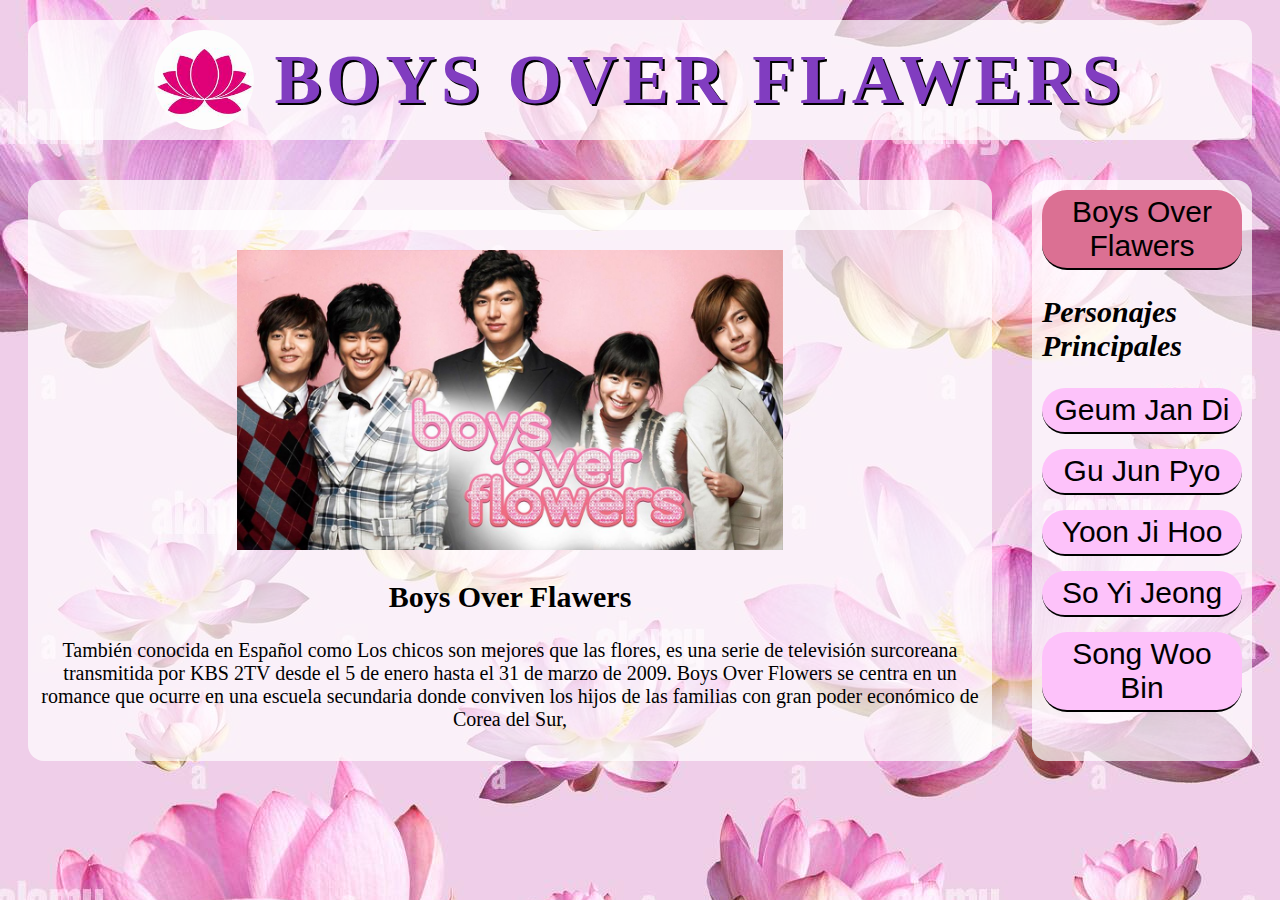
==== index.html @ 91793727 "alma-12" ====
<!DOCTYPE html>
<html lang="es">
<head>
    <meta charset="UTF-8">
    <meta http-equiv="X-UA-Compatible" content="IE=edge">
    <meta name="viewport" content="width=device-width, initial-scale=1.0">
    <title>BOYS OVER FLAWERS</title>
    <link rel="stylesheet" href="css/principal.css">
</head>
<body>
<!--encabezado-->
    <header id="encabezado" class="bloque-fondo">
        <!--logo y titulo -->
        <div class="alineado-centrado">
            <img id="logo" src="imagenes/logo..jpg" alt="logo de mi pagina " height="50" >
<h1 id="titulo">BOYS OVER FLAWERS</h1>
        </div>
    </header>
    <!--contenido principal -->
    <div id="contenido-principal">
        <!--actor seleccionado -->
        <div id="actor-seleccionado" class="bloque-fondo">
        <div id="actores-lista" class="bloque-fondo"></div> 
        <img src="imagenes/boys over flawers.png" alt="caja del actor" height="300px">
        <br>
                <h2>Boys Over Flawers</h2>
                <p>
                    También conocida en Español como Los chicos son mejores que las flores, es una serie de televisión surcoreana transmitida por KBS 2TV desde el 5 de enero hasta el 31 de marzo de 2009.
                    Boys Over Flowers se centra en un romance que ocurre en una escuela secundaria donde conviven los hijos de las familias con gran poder económico de Corea del Sur, 

                </p>
                </div>

                <!--contenido principal -->
                <div id="contenido-principal" >
                    <!--lista de los actores -->
                    <div id="actores-lista" class="bloque-fondo">


                <button class="seleccionado">Boys Over Flawers</button>
                <h2><i>Personajes Principales </i> </h2>
               <button>Geum Jan Di</button>
                <button>Gu Jun Pyo</button> 
                <button>Yoon Ji Hoo</button>
                <button>So Yi Jeong</button>
                <button>Song Woo Bin</button>
                </div>
                
   <div></div>

</body>
</html>
---- css/principal.css ----
/*estilos principales PC */
@import url('estilos.css');

/*diseño responsivo tablet/ smartphone */
@import url('responsivo.css');
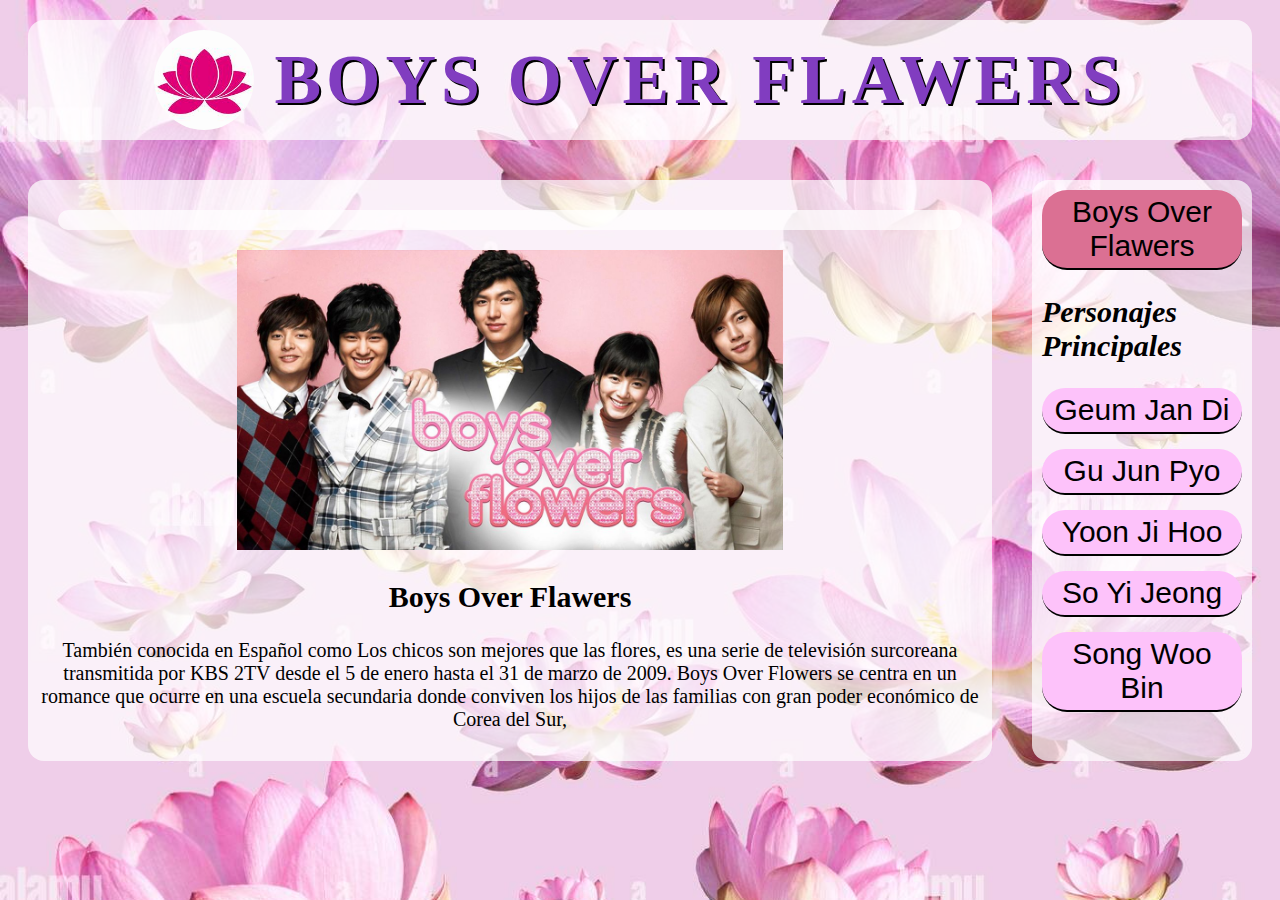
==== commit 394fc170: "alma-12" ====
--- a/index.html
+++ b/index.html
@@ -47,6 +47,6 @@
                 </div>
                 
    <div></div>
-
+   <script src="js/prueba.js"></script>
 </body>
 </html>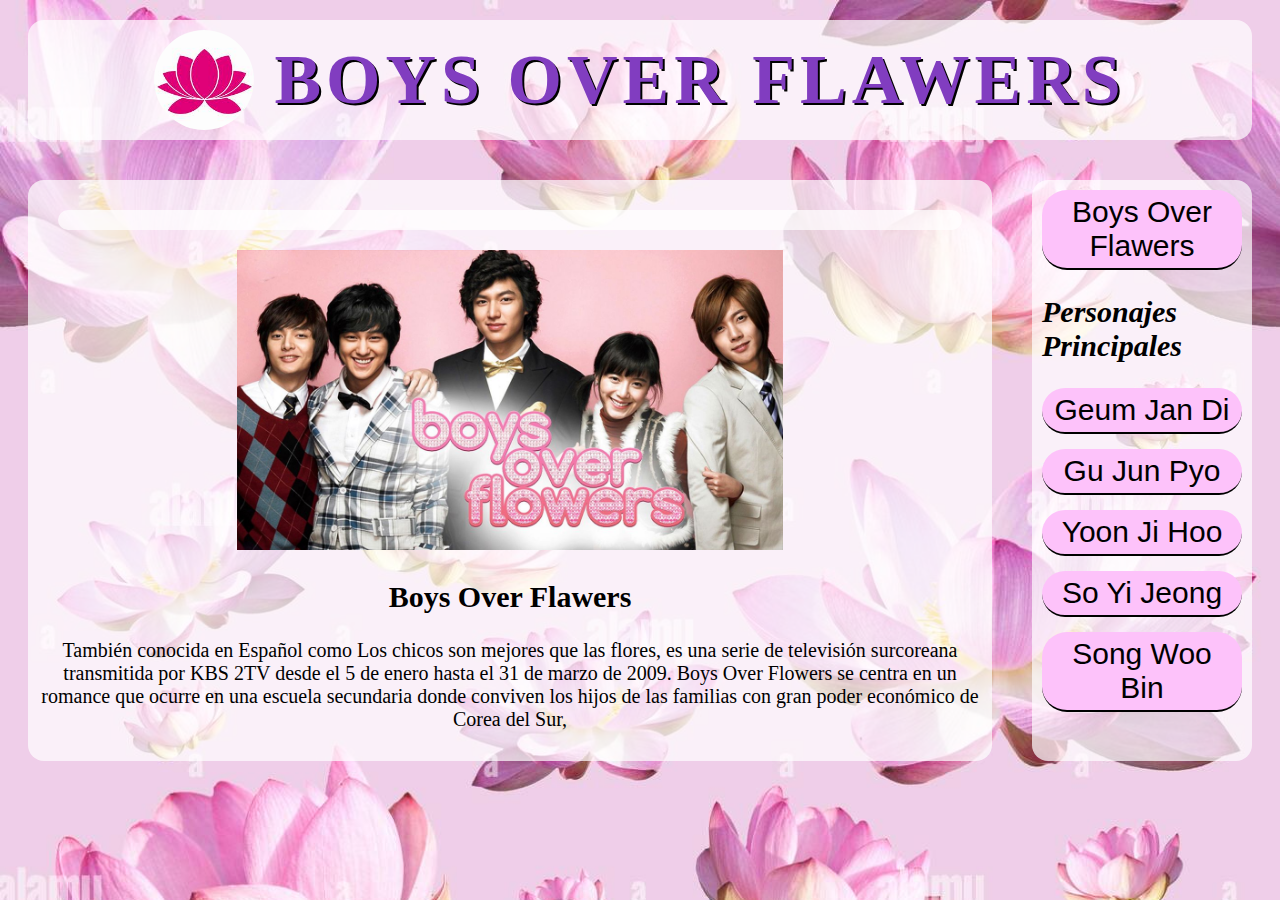
==== commit 10349984: "alma_15" ====
--- a/index.html
+++ b/index.html
@@ -37,10 +37,10 @@
                     <div id="actores-lista" class="bloque-fondo">
 
 
-                <button class="seleccionado">Boys Over Flawers</button>
+                <button onclick="cambiar a boys over flawers()">Boys Over Flawers</button>
                 <h2><i>Personajes Principales </i> </h2>
-               <button>Geum Jan Di</button>
-                <button>Gu Jun Pyo</button> 
+               <button onclick="cambiar a geum jan di ()">Geum Jan Di</button>
+                <button onclick="cambiar a gu junpyo()">Gu Jun Pyo</button> 
                 <button>Yoon Ji Hoo</button>
                 <button>So Yi Jeong</button>
                 <button>Song Woo Bin</button>
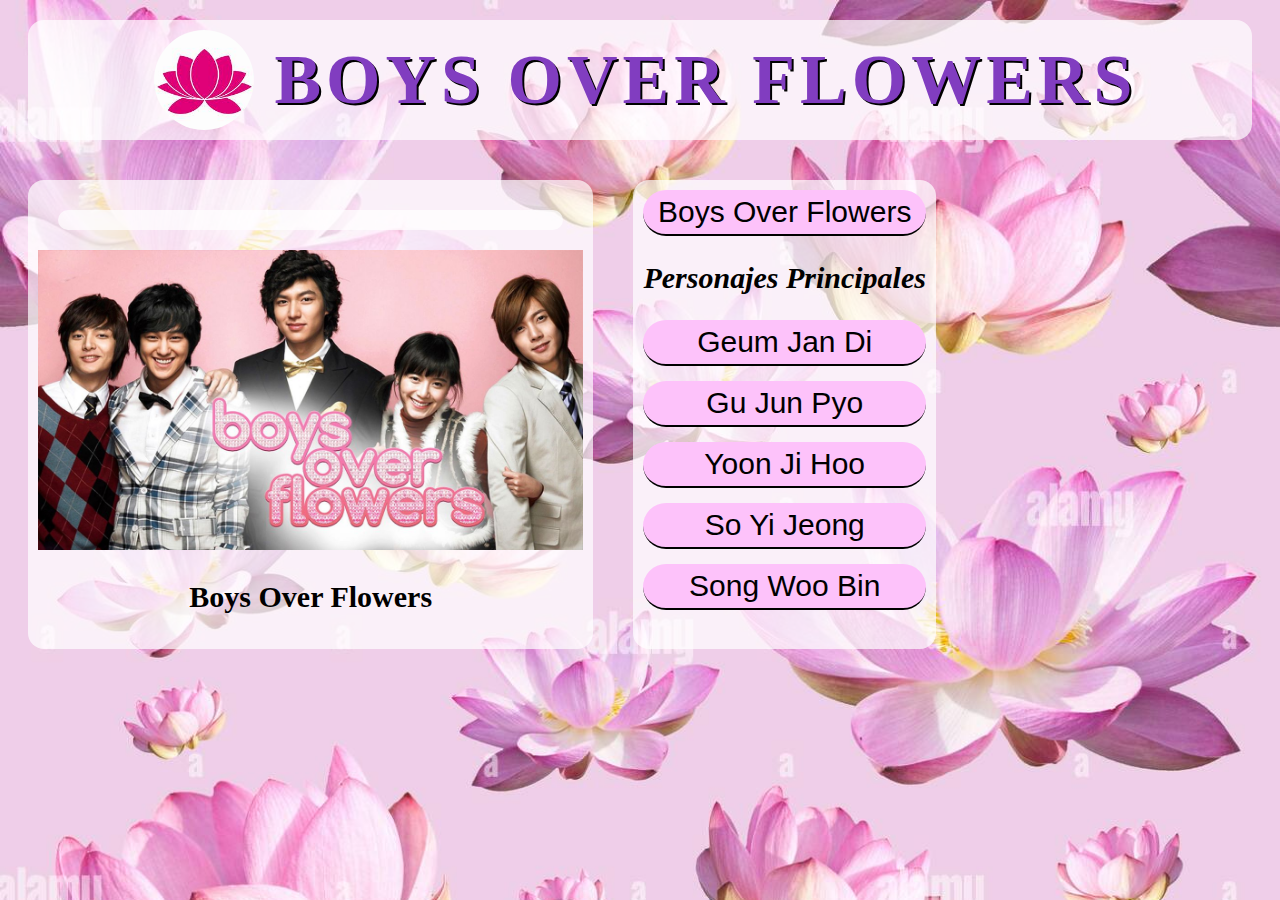
==== commit 833f0387: "alma-18" ====
--- a/index.html
+++ b/index.html
@@ -4,7 +4,7 @@
     <meta charset="UTF-8">
     <meta http-equiv="X-UA-Compatible" content="IE=edge">
     <meta name="viewport" content="width=device-width, initial-scale=1.0">
-    <title>BOYS OVER FLAWERS</title>
+    <title>BOYS OVER FLOWERS</title>
     <link rel="stylesheet" href="css/principal.css">
 </head>
 <body>
@@ -13,7 +13,7 @@
         <!--logo y titulo -->
         <div class="alineado-centrado">
             <img id="logo" src="imagenes/logo..jpg" alt="logo de mi pagina " height="50" >
-<h1 id="titulo">BOYS OVER FLAWERS</h1>
+<h1 id="titulo">BOYS OVER FLOWERS</h1>
         </div>
     </header>
     <!--contenido principal -->
@@ -23,11 +23,9 @@
         <div id="actores-lista" class="bloque-fondo"></div> 
         <img src="imagenes/boys over flawers.png" alt="caja del actor" height="300px">
         <br>
-                <h2>Boys Over Flawers</h2>
+                <h2>Boys Over Flowers</h2>
                 <p>
-                    También conocida en Español como Los chicos son mejores que las flores, es una serie de televisión surcoreana transmitida por KBS 2TV desde el 5 de enero hasta el 31 de marzo de 2009.
-                    Boys Over Flowers se centra en un romance que ocurre en una escuela secundaria donde conviven los hijos de las familias con gran poder económico de Corea del Sur, 
-
+                    
                 </p>
                 </div>
 
@@ -37,10 +35,10 @@
                     <div id="actores-lista" class="bloque-fondo">
 
 
-                <button onclick="cambiar a boys over flawers()">Boys Over Flawers</button>
+                <button onclick="cambiar_BoysOverFlawers()">Boys Over Flowers</button>
                 <h2><i>Personajes Principales </i> </h2>
-               <button onclick="cambiar a geum jan di ()">Geum Jan Di</button>
-                <button onclick="cambiar a gu junpyo()">Gu Jun Pyo</button> 
+               <button onclick="cambiar_geumjandi ()">Geum Jan Di</button>
+                <button onclick="cambiar_GuJunPyo()">Gu Jun Pyo</button> 
                 <button>Yoon Ji Hoo</button>
                 <button>So Yi Jeong</button>
                 <button>Song Woo Bin</button>
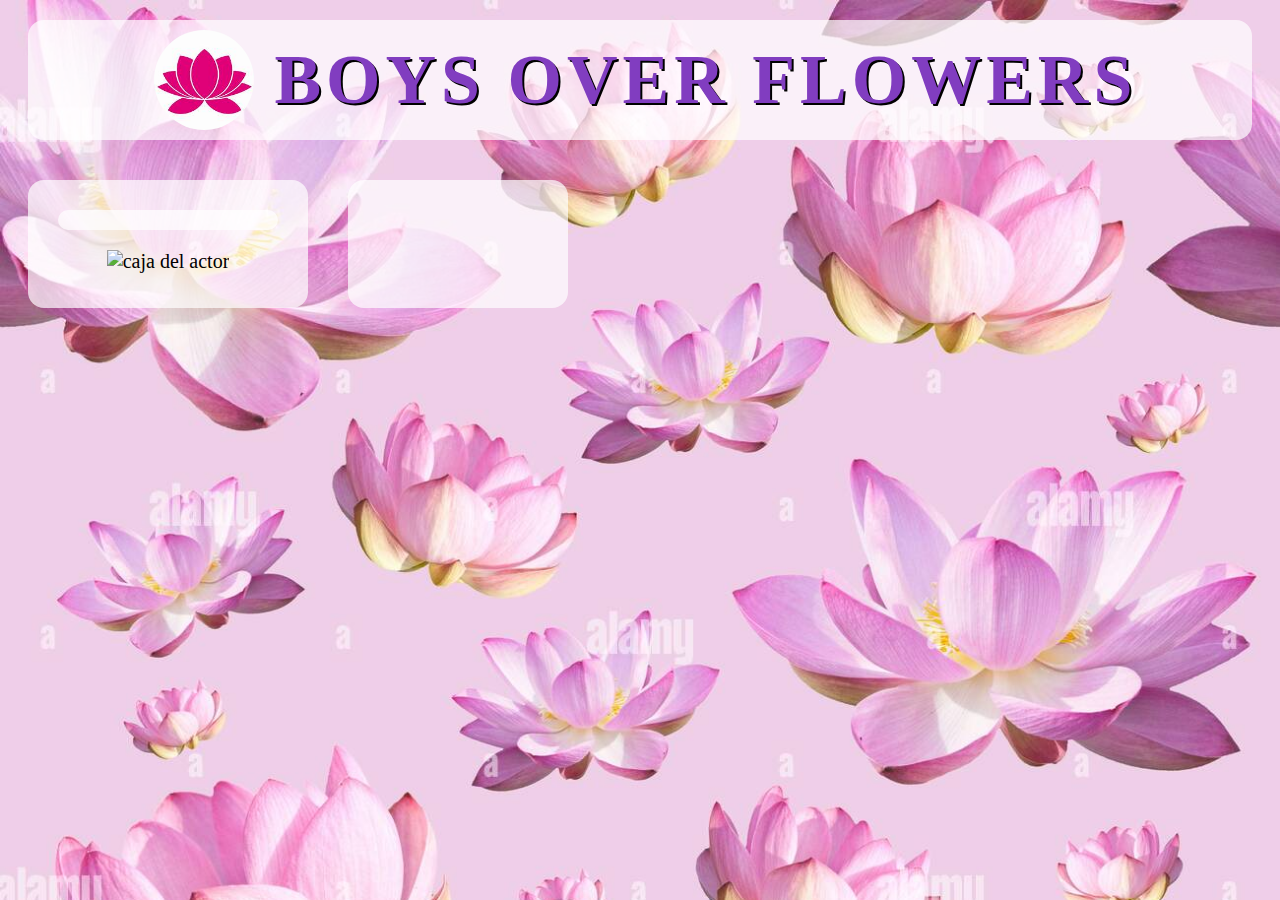
==== commit b6fddde1: "alma-19" ====
--- a/index.html
+++ b/index.html
@@ -21,9 +21,9 @@
         <!--actor seleccionado -->
         <div id="actor-seleccionado" class="bloque-fondo">
         <div id="actores-lista" class="bloque-fondo"></div> 
-        <img src="imagenes/boys over flawers.png" alt="caja del actor" height="300px">
+        <img  alt="caja del actor" height="300px">
         <br>
-                <h2>Boys Over Flowers</h2>
+                <h2></h2>
                 <p>
                     
                 </p>
@@ -35,16 +35,9 @@
                     <div id="actores-lista" class="bloque-fondo">
 
 
-                <button onclick="cambiar_BoysOverFlawers()">Boys Over Flowers</button>
-                <h2><i>Personajes Principales </i> </h2>
-               <button onclick="cambiar_geumjandi ()">Geum Jan Di</button>
-                <button onclick="cambiar_GuJunPyo()">Gu Jun Pyo</button> 
-                <button>Yoon Ji Hoo</button>
-                <button>So Yi Jeong</button>
-                <button>Song Woo Bin</button>
-                </div>
+                
                 
    <div></div>
-   <script src="js/prueba.js"></script>
+   <script src="js/api.js"></script>
 </body>
 </html>